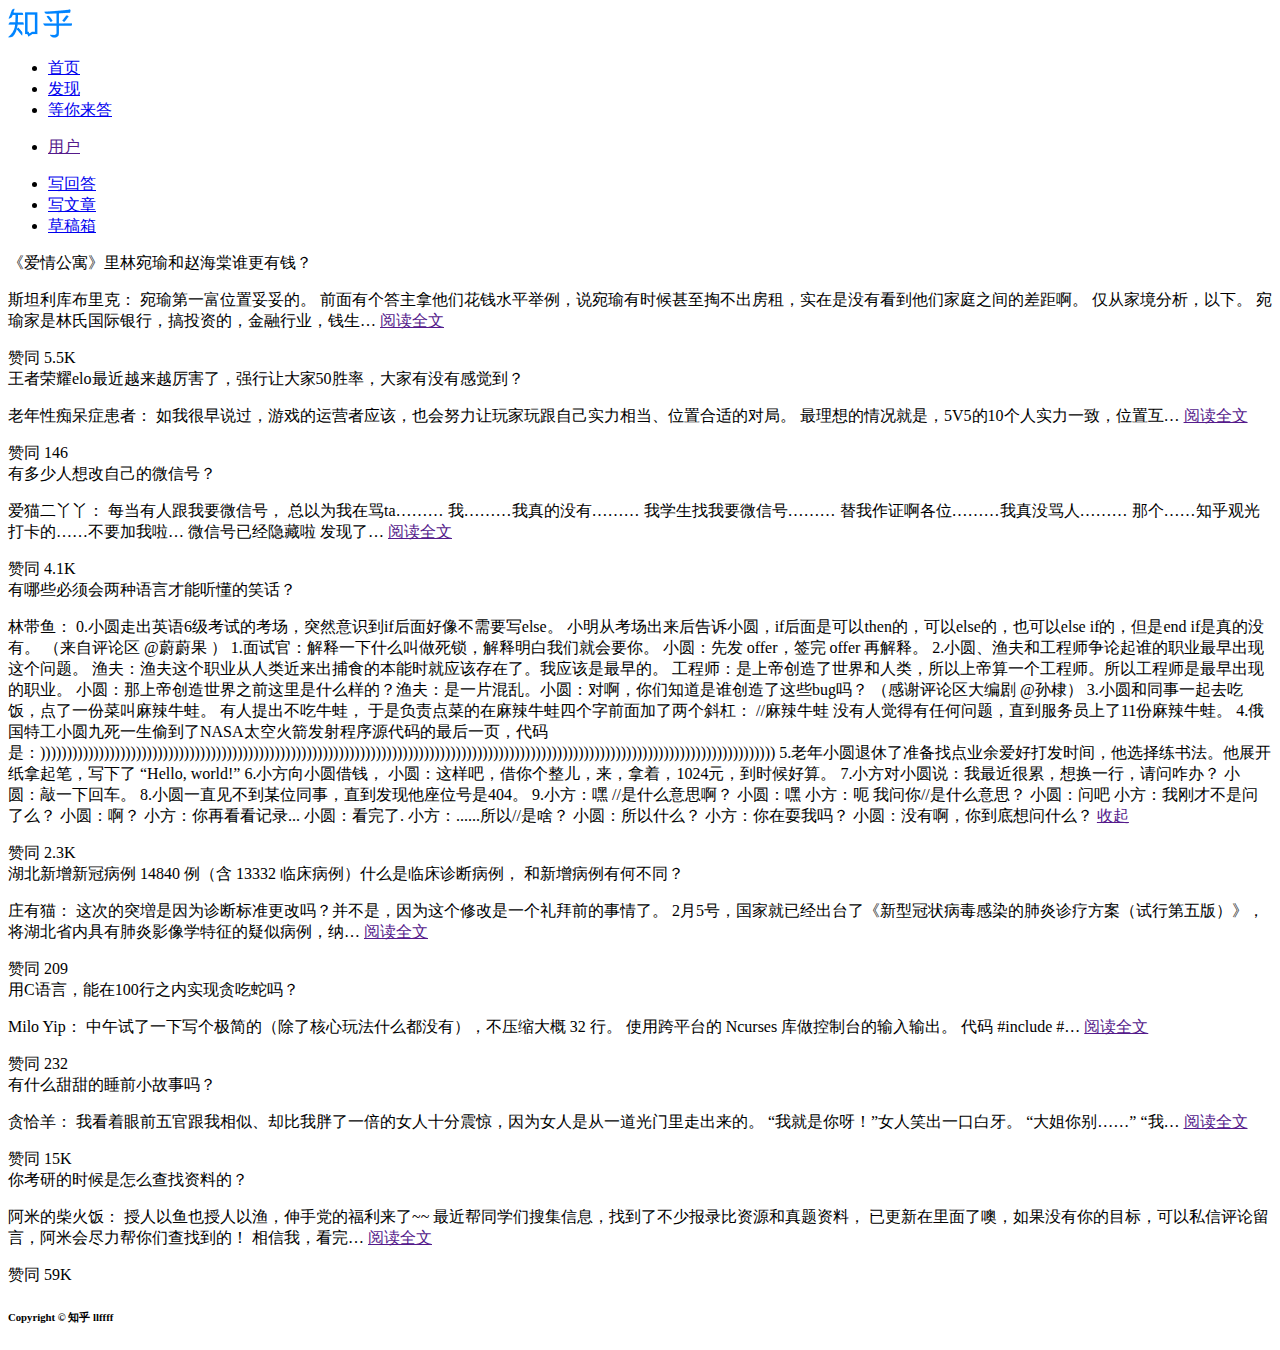
==== lab1/index.html @ e77c644b "1.1" ====
<!DOCTYPE html>
<html lang="zh">
    <head>
        <meta charset="UTF-8">
        <title>知乎</title>
        <link href="">
    </head>

    <body>
         <nav>
            <div>
                <a href="https://www.zhihu.com/" target="_blank"><img src="images/zhihu_logo.jpeg"></a>
                <ul>
                    <li>
                        <a href="https://www.zhihu.com">首页</a>
                    </li><li>
                        <a href="https://www.zhihu.com">发现</a>
                    </li><li>
                        <a href="https://www.zhihu.com">等你来答</a>
                    </li>                
                </ul>
            </div>
       
            <div>
                <ul>
                    <li>
                        <a href="">用户</a>
                    </li>
                </ul>
            </div>
        </nav>

        <div>
            <aside>
                <ul>
                    <li>
                        <a href="https://www.zhihu.com/creator/featured-question/knowledge-plan">写回答</a>
                    </li><li>
                        <a href="https://zhuanlan.zhihu.com/write">写文章</a>
                    </li><li>
                        <a href="https://www.zhihu.com/draft?type=answer">草稿箱</a>
                    </li>
                </ul>
            </aside>
       
            <section>
                <article>
                    <header>《爱情公寓》里林宛瑜和赵海棠谁更有钱？</header>            
                    <p>斯坦利库布里克：
                        宛瑜第一富位置妥妥的。 
                        前面有个答主拿他们花钱水平举例，说宛瑜有时候甚至掏不出房租，实在是没有看到他们家庭之间的差距啊。
                        仅从家境分析，以下。
                        宛瑜家是林氏国际银行，搞投资的，金融行业，钱生…
                        <a href="">阅读全文​</a>
                    </p>
                    <footer>​赞同 5.5K</footer>
                </article>
        
                <article>
                    <header>王者荣耀elo最近越来越厉害了，强行让大家50胜率，大家有没有感觉到？</header>
                    <p>老年性痴呆症患者：
                    如我很早说过，游戏的运营者应该，也会努力让玩家玩跟自己实力相当、位置合适的对局。 
                    最理想的情况就是，5V5的10个人实力一致，位置互…
                    <a href="">阅读全文​</a>
                    </p>
                    <footer>​赞同 146</footer>
                </article>
        
                <article>
                    <header>有多少人想改自己的微信号？</header>
                    <p>爱猫二丫丫：
                        每当有人跟我要微信号， 总以为我在骂ta……… 我………我真的没有……… 我学生找我要微信号……… 
                        替我作证啊各位………我真没骂人……… 那个……知乎观光打卡的……不要加我啦… 微信号已经隐藏啦 发现了…
                        <a href="">阅读全文​</a>
                    </p>
                    <footer>赞同 4.1K</footer>
                </article>
        
                <article>
                    <header>有哪些必须会两种语言才能听懂的笑话？</header>
                    <p>林带鱼：
                        0.小圆走出英语6级考试的考场，突然意识到if后面好像不需要写else。
                        小明从考场出来后告诉小圆，if后面是可以then的，可以else的，也可以else if的，但是end if是真的没有。
                        （来自评论区 @蔚蔚果 ）
                        1.面试官：解释一下什么叫做死锁，解释明白我们就会要你。
                        小圆：先发 offer，签完 offer 再解释。
                        2.小圆、渔夫和工程师争论起谁的职业最早出现这个问题。
                        渔夫：渔夫这个职业从人类近来出捕食的本能时就应该存在了。我应该是最早的。
                        工程师：是上帝创造了世界和人类，所以上帝算一个工程师。所以工程师是最早出现的职业。
                        小圆：那上帝创造世界之前这里是什么样的？渔夫：是一片混乱。小圆：对啊，你们知道是谁创造了这些bug吗？
                        （感谢评论区大编剧 @孙棣）
                        3.小圆和同事一起去吃饭，点了一份菜叫麻辣牛蛙。
                        有人提出不吃牛蛙，
                        于是负责点菜的在麻辣牛蛙四个字前面加了两个斜杠：
                        //麻辣牛蛙
                        没有人觉得有任何问题，直到服务员上了11份麻辣牛蛙。
                        4.俄国特工小圆九死一生偷到了NASA太空火箭发射程序源代码的最后一页，代码是：))))))))))))))))))))))))))))))))))))))))))))))))))))))))))))))))))))))))))))))))))))))))))))))))))))))))))))))))))))))))))))))))))))))))))
                        5.老年小圆退休了准备找点业余爱好打发时间，他选择练书法。他展开纸拿起笔，写下了
                        “Hello, world!”
                        6.小方向小圆借钱，
                        小圆：这样吧，借你个整儿，来，拿着，1024元，到时候好算。
                        7.小方对小圆说：我最近很累，想换一行，请问咋办？
                        小圆：敲一下回车。
                        8.小圆一直见不到某位同事，直到发现他座位号是404。
                        9.小方：嘿 //是什么意思啊？
                        小圆：嘿
                        小方：呃 我问你//是什么意思？
                        小圆：问吧
                        小方：我刚才不是问了么？
                        小圆：啊？
                        小方：你再看看记录...
                        小圆：看完了.
                        小方：......所以//是啥？
                        小圆：所以什么？
                        小方：你在耍我吗？
                        小圆：没有啊，你到底想问什么？
                        <a href="">收起​</a>
                    </p>
                    <footer>​赞同 2.3K</footer>
                </article>
        
                <article>
                    <header>湖北新增新冠病例 14840 例（含 13332 临床病例）什么是临床诊断病例，                    和新增病例有何不同？
                    </header>
                    <p>庄有猫：
                        这次的突増是因为诊断标准更改吗？并不是，因为这个修改是一个礼拜前的事情了。 
                        2月5号，国家就已经出台了《新型冠状病毒感染的肺炎诊疗方案（试行第五版）》，
                        将湖北省内具有肺炎影像学特征的疑似病例，纳…
                        <a href="">阅读全文​</a>
                    </p>
                    <footer>​赞同 209</footer>
                </article>
        
                <article>
                    <header>用C语言，能在100行之内实现贪吃蛇吗？</header>
                    <p>Milo Yip：
                        中午试了一下写个极简的（除了核心玩法什么都没有），不压缩大概 32 行。
                        使用跨平台的 Ncurses 库做控制台的输入输出。 
                        代码 #include <curses.h> #…
                        <a href="">阅读全文​</a>
                    </p>
                    <footer>赞同 232</footer>
                </article>
        
                <article>
                    <header>有什么甜甜的睡前小故事吗？</header>
                    <p>贪恰羊：
                        我看着眼前五官跟我相似、却比我胖了一倍的女人十分震惊，因为女人是从一道光门里走出来的。 
                        “我就是你呀！”女人笑出一口白牙。 “大姐你别……” “我…
                        <a href="">阅读全文​</a>
                    </p>
                    <footer>赞同 15K</footer>
                </article>
        
                <article>
                    <header>你考研的时候是怎么查找资料的？</header>
                    <p>阿米的柴火饭：
                        授人以鱼也授人以渔，伸手党的福利来了~~ 最近帮同学们搜集信息，找到了不少报录比资源和真题资料，
                        已更新在里面了噢，如果没有你的目标，可以私信评论留言，阿米会尽力帮你们查找到的！ 
                        相信我，看完…
                        <a href="">阅读全文​</a>
                    </p>
                    <footer>赞同 59K</footer>
                </article>    
            </section>
        
            <footer>
                <h6>Copyright © 知乎 llffff</h6>
            </footer>
            
        </div>
    </body>


</html>
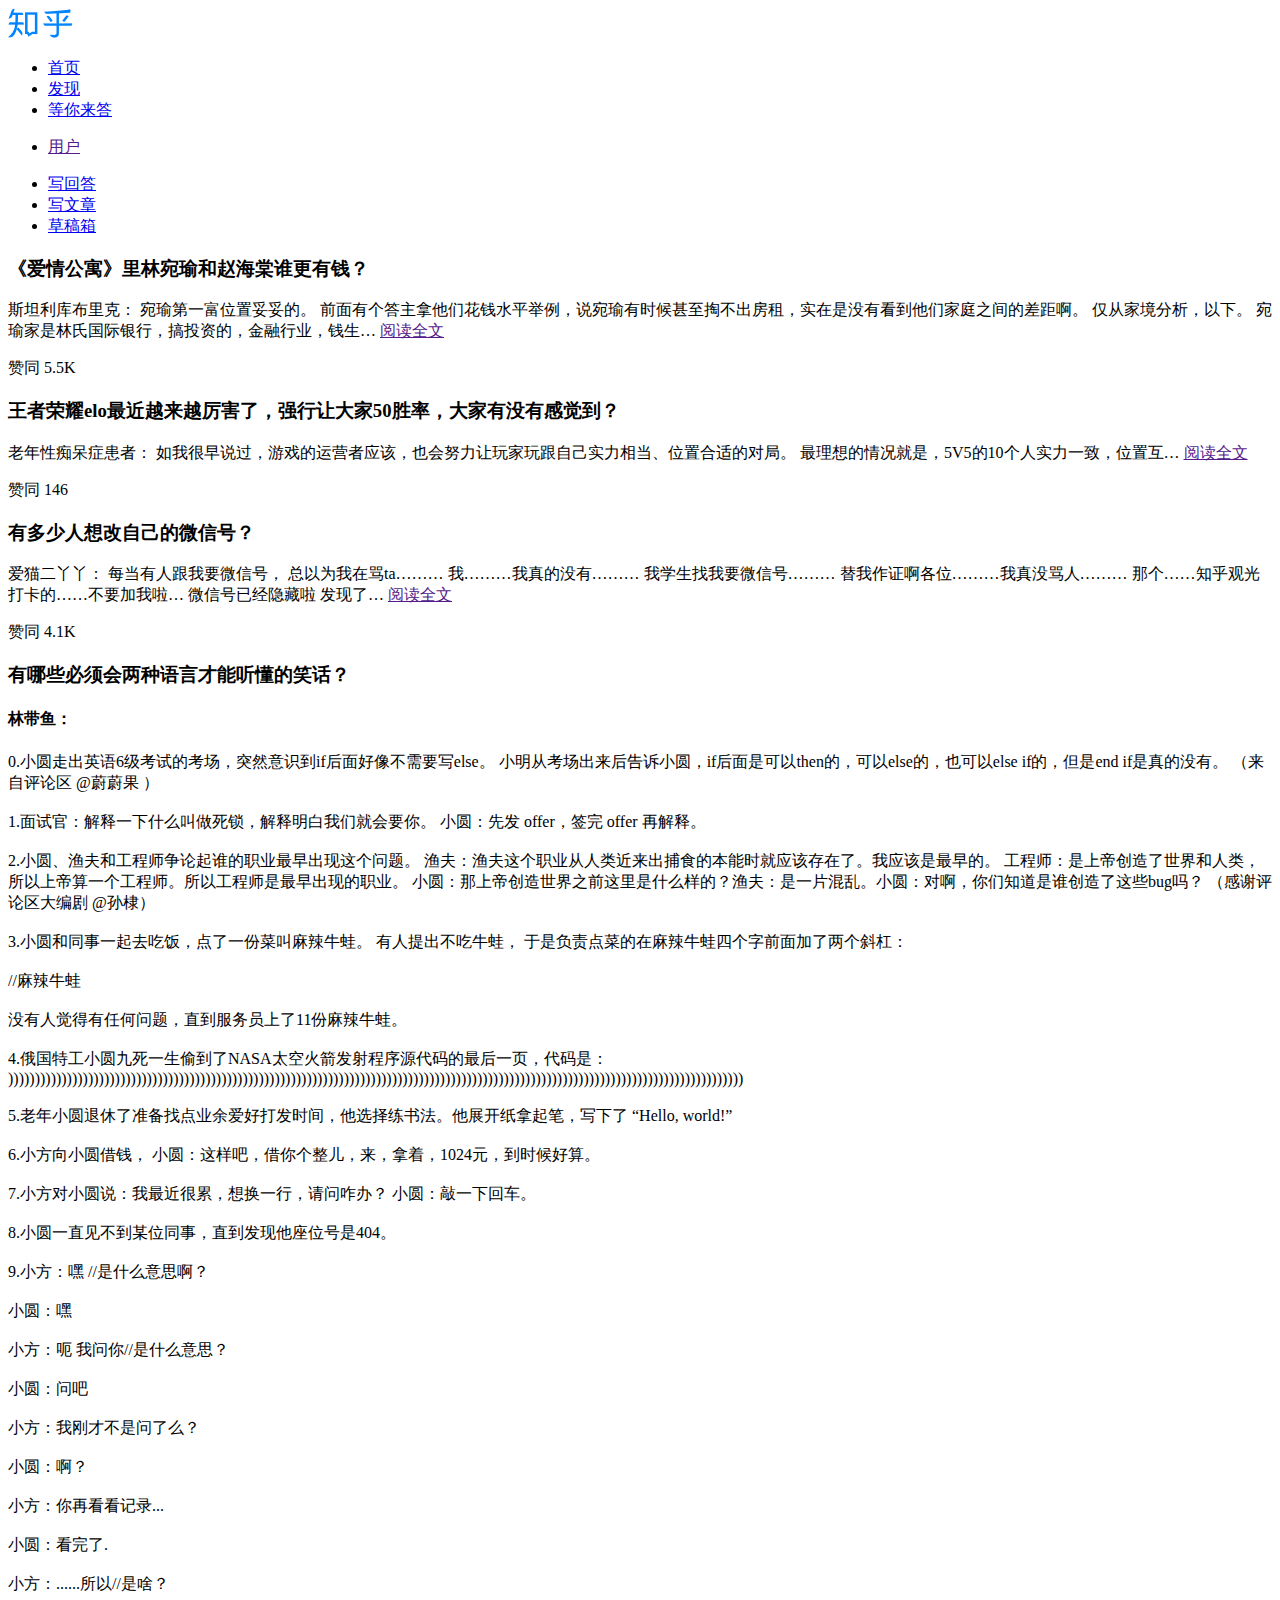
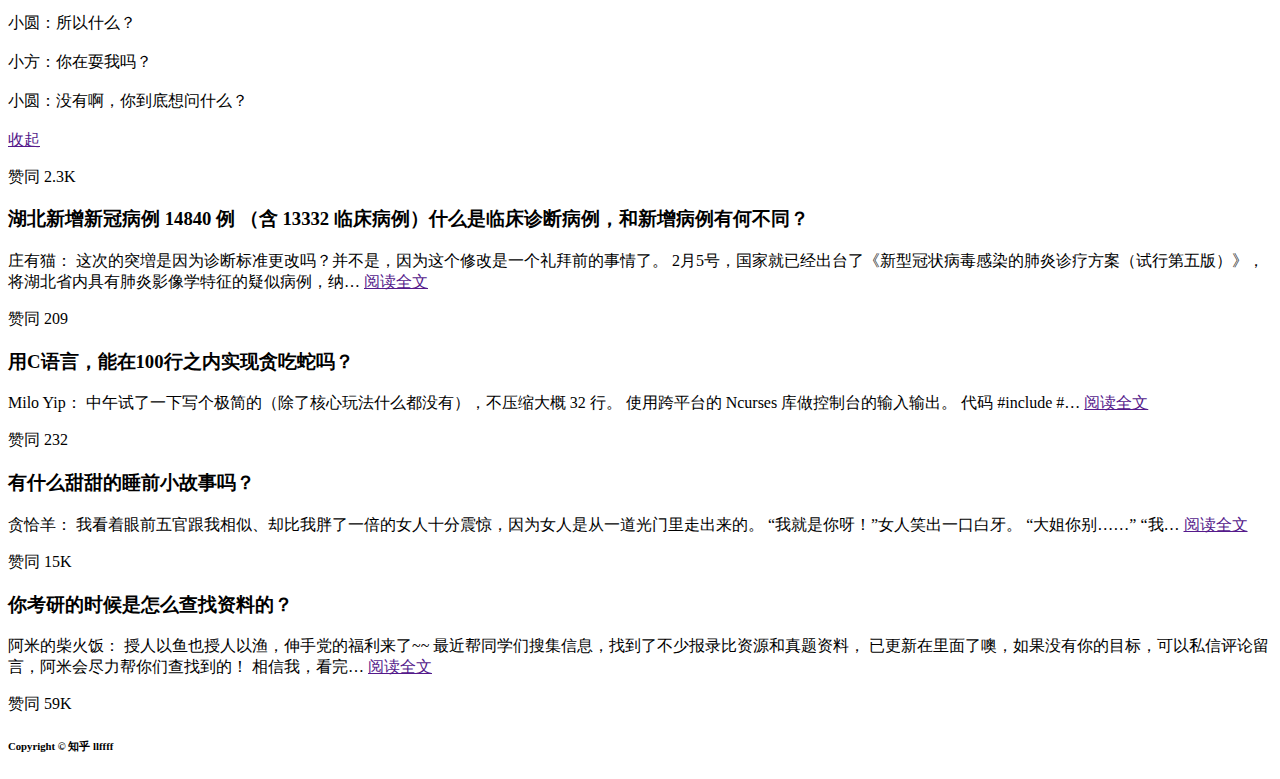
==== commit 584bacd5: "Update index.html" ====
--- a/lab1/index.html
+++ b/lab1/index.html
@@ -45,7 +45,7 @@
        
             <section>
                 <article>
-                    <header>《爱情公寓》里林宛瑜和赵海棠谁更有钱？</header>            
+                    <header><h3>《爱情公寓》里林宛瑜和赵海棠谁更有钱？</h3></header>            
                     <p>斯坦利库布里克：
                         宛瑜第一富位置妥妥的。 
                         前面有个答主拿他们花钱水平举例，说宛瑜有时候甚至掏不出房租，实在是没有看到他们家庭之间的差距啊。
@@ -57,7 +57,7 @@
                 </article>
         
                 <article>
-                    <header>王者荣耀elo最近越来越厉害了，强行让大家50胜率，大家有没有感觉到？</header>
+                    <header><h3>王者荣耀elo最近越来越厉害了，强行让大家50胜率，大家有没有感觉到？</h3></header>
                     <p>老年性痴呆症患者：
                     如我很早说过，游戏的运营者应该，也会努力让玩家玩跟自己实力相当、位置合适的对局。 
                     最理想的情况就是，5V5的10个人实力一致，位置互…
@@ -67,7 +67,7 @@
                 </article>
         
                 <article>
-                    <header>有多少人想改自己的微信号？</header>
+                    <header><h3>有多少人想改自己的微信号？</h3></header>
                     <p>爱猫二丫丫：
                         每当有人跟我要微信号， 总以为我在骂ta……… 我………我真的没有……… 我学生找我要微信号……… 
                         替我作证啊各位………我真没骂人……… 那个……知乎观光打卡的……不要加我啦… 微信号已经隐藏啦 发现了…
@@ -77,51 +77,55 @@
                 </article>
         
                 <article>
-                    <header>有哪些必须会两种语言才能听懂的笑话？</header>
-                    <p>林带鱼：
+                    <header><h3>有哪些必须会两种语言才能听懂的笑话？</h3></header>
+                    <div class="user_block">
+                        <h4>林带鱼：</h4>
+                    </div>
+                    <p>
                         0.小圆走出英语6级考试的考场，突然意识到if后面好像不需要写else。
                         小明从考场出来后告诉小圆，if后面是可以then的，可以else的，也可以else if的，但是end if是真的没有。
-                        （来自评论区 @蔚蔚果 ）
+                        （来自评论区 @蔚蔚果 ）<br><br>
                         1.面试官：解释一下什么叫做死锁，解释明白我们就会要你。
-                        小圆：先发 offer，签完 offer 再解释。
+                        小圆：先发 offer，签完 offer 再解释。<br><br>
                         2.小圆、渔夫和工程师争论起谁的职业最早出现这个问题。
                         渔夫：渔夫这个职业从人类近来出捕食的本能时就应该存在了。我应该是最早的。
                         工程师：是上帝创造了世界和人类，所以上帝算一个工程师。所以工程师是最早出现的职业。
                         小圆：那上帝创造世界之前这里是什么样的？渔夫：是一片混乱。小圆：对啊，你们知道是谁创造了这些bug吗？
-                        （感谢评论区大编剧 @孙棣）
+                        （感谢评论区大编剧 @孙棣）<br><br>
                         3.小圆和同事一起去吃饭，点了一份菜叫麻辣牛蛙。
                         有人提出不吃牛蛙，
-                        于是负责点菜的在麻辣牛蛙四个字前面加了两个斜杠：
-                        //麻辣牛蛙
-                        没有人觉得有任何问题，直到服务员上了11份麻辣牛蛙。
-                        4.俄国特工小圆九死一生偷到了NASA太空火箭发射程序源代码的最后一页，代码是：))))))))))))))))))))))))))))))))))))))))))))))))))))))))))))))))))))))))))))))))))))))))))))))))))))))))))))))))))))))))))))))))))))))))))
+                        于是负责点菜的在麻辣牛蛙四个字前面加了两个斜杠：<br><br>
+                        //麻辣牛蛙<br><br>
+                        没有人觉得有任何问题，直到服务员上了11份麻辣牛蛙。<br><br>
+                        4.俄国特工小圆九死一生偷到了NASA太空火箭发射程序源代码的最后一页，代码是： ))))))))))))))))))))))))))))))))))))))))))))))))))))))))))))))))))))))))))))))))))))))))))))))))))))))))))))))))))))))))))))))))))))))))))<br><br>
                         5.老年小圆退休了准备找点业余爱好打发时间，他选择练书法。他展开纸拿起笔，写下了
-                        “Hello, world!”
+                        “Hello, world!”<br><br>
                         6.小方向小圆借钱，
-                        小圆：这样吧，借你个整儿，来，拿着，1024元，到时候好算。
+                        小圆：这样吧，借你个整儿，来，拿着，1024元，到时候好算。<br><br>
                         7.小方对小圆说：我最近很累，想换一行，请问咋办？
-                        小圆：敲一下回车。
-                        8.小圆一直见不到某位同事，直到发现他座位号是404。
-                        9.小方：嘿 //是什么意思啊？
-                        小圆：嘿
-                        小方：呃 我问你//是什么意思？
-                        小圆：问吧
-                        小方：我刚才不是问了么？
-                        小圆：啊？
-                        小方：你再看看记录...
-                        小圆：看完了.
-                        小方：......所以//是啥？
-                        小圆：所以什么？
-                        小方：你在耍我吗？
-                        小圆：没有啊，你到底想问什么？
+                        小圆：敲一下回车。<br><br>
+                        8.小圆一直见不到某位同事，直到发现他座位号是404。<br><br>
+                        9.小方：嘿 //是什么意思啊？<br><br>
+                        小圆：嘿<br><br>
+                        小方：呃 我问你//是什么意思？<br><br>
+                        小圆：问吧<br><br>
+                        小方：我刚才不是问了么？<br><br>
+                        小圆：啊？<br><br>
+                        小方：你再看看记录...<br><br>
+                        小圆：看完了.<br><br>
+                        小方：......所以//是啥？<br><br>
+                        小圆：所以什么？<br><br>
+                        小方：你在耍我吗？<br><br>
+                        小圆：没有啊，你到底想问什么？<br><br>
                         <a href="">收起​</a>
                     </p>
                     <footer>​赞同 2.3K</footer>
                 </article>
         
                 <article>
-                    <header>湖北新增新冠病例 14840 例（含 13332 临床病例）什么是临床诊断病例，                    和新增病例有何不同？
-                    </header>
+                    <header><h3>湖北新增新冠病例 14840 例
+                        （含 13332 临床病例）什么是临床诊断病例，和新增病例有何不同？
+                    </h3></header>
                     <p>庄有猫：
                         这次的突増是因为诊断标准更改吗？并不是，因为这个修改是一个礼拜前的事情了。 
                         2月5号，国家就已经出台了《新型冠状病毒感染的肺炎诊疗方案（试行第五版）》，
@@ -132,7 +136,7 @@
                 </article>
         
                 <article>
-                    <header>用C语言，能在100行之内实现贪吃蛇吗？</header>
+                    <header><h3>用C语言，能在100行之内实现贪吃蛇吗？</h3></header>
                     <p>Milo Yip：
                         中午试了一下写个极简的（除了核心玩法什么都没有），不压缩大概 32 行。
                         使用跨平台的 Ncurses 库做控制台的输入输出。 
@@ -143,7 +147,7 @@
                 </article>
         
                 <article>
-                    <header>有什么甜甜的睡前小故事吗？</header>
+                    <header><h3>有什么甜甜的睡前小故事吗？</h3></header>
                     <p>贪恰羊：
                         我看着眼前五官跟我相似、却比我胖了一倍的女人十分震惊，因为女人是从一道光门里走出来的。 
                         “我就是你呀！”女人笑出一口白牙。 “大姐你别……” “我…
@@ -153,7 +157,7 @@
                 </article>
         
                 <article>
-                    <header>你考研的时候是怎么查找资料的？</header>
+                    <header><h3>你考研的时候是怎么查找资料的？</h3></header>
                     <p>阿米的柴火饭：
                         授人以鱼也授人以渔，伸手党的福利来了~~ 最近帮同学们搜集信息，找到了不少报录比资源和真题资料，
                         已更新在里面了噢，如果没有你的目标，可以私信评论留言，阿米会尽力帮你们查找到的！ 
